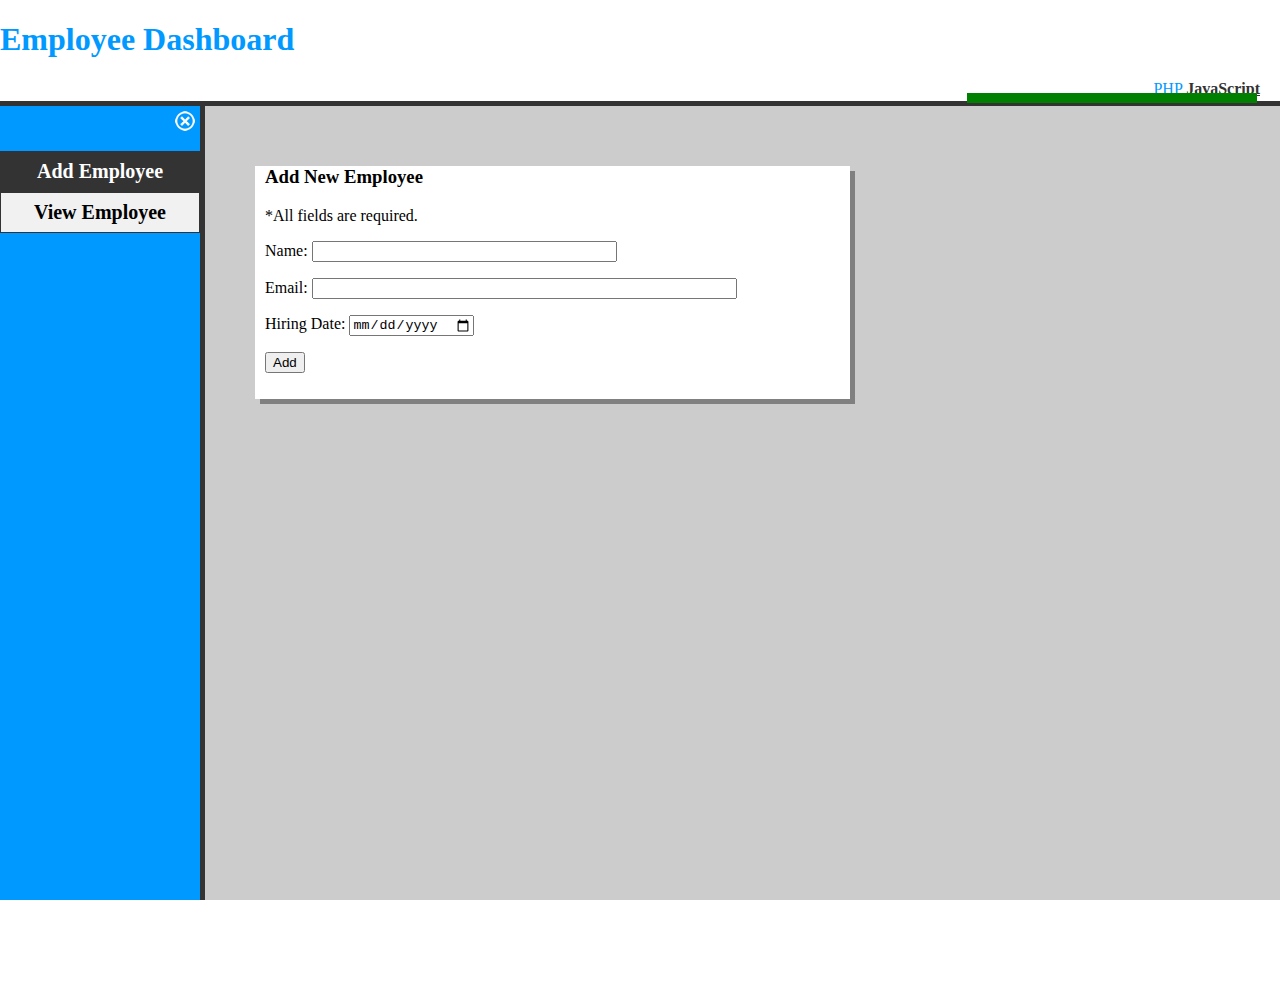
==== j/add/index.html @ 38b4a851 "JS - Add Employee" ====
<!DOCTYPE HTML PUBLIC "-//W3C//DTD HTML 4.01 Transitional//EN" "http://www.w3.org/TR/html4/loose.dtd">
<html>
<head>
<title>Add Employee</title>
<meta http-equiv="Content-Type" content="text/html; charset=iso-8859-1">
<script src="https://ajax.googleapis.com/ajax/libs/jquery/1.12.4/jquery.min.js"></script>
<script src="../js/employee.js"></script>
<link rel="stylesheet" type="text/css" href="../css/style.css">
</head>

<body>
<div id="header">
<a href="../dashboard.html"><h1>Employee Dashboard</h1></a>
<div class="lang"><a href="../../dashboard.php" style="color: #0099FF;" title="PHP Version">PHP</a> <a href="../dashboard.html" style="color: #333333;text-decoration: underline;font-weight:bold;" title="JavaScript Version">JavaScript</a></div>
</div>
<div id="container">
<div id="right">
  <div id="top">
    <img src="../img/x-mark.png" class="close" style="margin-left: 175px;">  
    <img src="../img/rightarrow.png" class="open">  	
  </div>  
  <ul class="menu">
  <li><a href="../add"  class="active">Add Employee</a></li>
  <li><a href="../view">View Employee</a></li>  
  </ul>
</div>
<div id="left">
<div class="success"></div>
<div id="addform">
  <h3>Add New Employee</h3>
  <p>*All fields are required.</p>
  <form name="addE" method="post" action="" onsubmit="return validateForm()">
    <p>Name: <input type="text" size=35 name="Ename" value=""><span class="name error"></span></p>
    <p>Email: <input type="text" size=50 name="Eemail" value=""><span class="email error"></span></p>
    <p>Hiring Date: <input type="date" name="Ehire" value=""><span class="hire error"></span></p>
	<p><input type="submit" value="Add"></p>
  </form>
</div>
</div>
</div>
<script>
function validateForm() {
    var name = document.forms["addE"]["Ename"].value;
	var email = document.forms["addE"]["Eemail"].value;
    var hire = document.forms["addE"]["Ehire"].value;
	var NameError = "";
	var EmailError = "";
	var HireError = "";	
    if (name == null || name == "") {
		NameError = " Name is Required.";	
		$(".name").html(NameError);
	} else if (!validateName(name))	{
		NameError = " Invalid Name format.";	
		$(".name").html(NameError);
    }  else {
	   $(".name").html(NameError);
    } 	
  
    if (email == null || email == "") {
		EmailError = " Email is Required.";	
		$(".email").html(EmailError);
	} else if (!validateEmail(email))	{
		EmailError = " Invalid email format.";	
		$(".email").html(EmailError);
  }  else {
	   $(".email").html(EmailError);
  } 

    if (hire == null || hire == "") {
        HireError = " Hire Date is Required.";	
		$(".hire").html(HireError);
    }  else {
	   $(".name").html(HireError);
	} 	
	
	if (NameError || EmailError || HireError) {
	  return false;
	}	
	
	Add(name,email,hire);
}
$(".close").click(function(){
    $(".menu").css("display","none"); 
	$(".close").css("display","none"); 
	$(".open").css({"display":"block","margin-left":"5px"}); 
	$("#right").css("width","30px");    
	$("#left").css("margin-left","30px");  	
});

$(".open").click(function(){
	$("#right").css("width","200px");  
    $(".menu").css("display","block"); 
	$(".close").css({"display":"block","margin-left":"175px"}); 
	$(".open").css("display","none"); 
	$("#left").css("margin-left","175px");  	
  
});
function Add(name,email,hire) {
   var dataString = 'Ename=' + name + '&Eemail=' + email + '&Ehire=' + hire;
	$.ajax({
	type: "POST",
	url: "../php/add.php",
	data: dataString,
	dataType: 'text',
    cache: false,
	success: function(data){
	 // $("#left").append("<div class='success'>Employee record added successfully.</div>");
	  $(".success").append(data);
/*      if (results["status"] == 1) {
	    $("#left").append("<div class='success'>Employee record added successfully.</div>");
	  } else {
	    $("#left").append("<div class='fail'>" + results["error"] + "</div>");	  
	  }*/
    }
	});
}
</script>
</body>
</html>
---- j/css/style.css ----
/* CSS Document */
#dash { width: 50%; height: auto; display:block; background-color:#0099FF; color:#FFFFFF; margin-left: 30px; border: 2px solid; padding-left: 20px; font-size:18px;}
#addform, #editform, #viewform {
    margin-left: 50px;
    background-color: white;
    display: block;
    width: 575px;
    height: auto;
    padding: 0px 10px 10px 10px;
    box-shadow: 5px 5px grey;
	margin-top: 60px;
}
a {color: white; text-decoration: none;}
a:hover { color:#CCCCCC;}
.error {color: red;}
.goback {color: #0099FF; font-size: 20px;}
.success {
    display: block;
    background-color: green;
    color: white;
    font-size: 18px;
	text-align: center;	
    margin: 3px;
    padding: 5px;
	position: absolute;
    right: 20px;
	top: 90px;
	width: 280px;}
h2 {
    margin-left: 50px;
}
.fail {
    display: block;
    background-color: red;
	text-align: center;
    color: white;
    font-size: 18px;
    margin: 3px;
    padding: 5px;
	position: absolute;
    right: 20px;
	top: 90px;
	width: 280px;}	
.count {font-weight: bold; margin-left: 50px;}
#results {margin-top: 30px;}
th .higlighted {color: #FFFF00;}
table {
    border-collapse: collapse;
    width: 75%;
    margin-left: 50px;
	margin-bottom: 100px;
}

th, td {
    text-align: center;
    padding: 4px;
}

tr:nth-child(even){background-color: #f2f2f2}

th {
    background-color: #0099FF;
    color: white;
}

#right {float:left; background-color:#0099FF; width:200px; margin-top: 0px; margin-left: 0px; padding:0px; height: 100%;  border-right-width: thick; border-right-style: solid; border-right-color: #333333;}
#left {background-color: #CCCCCC; margin-top: 0px; margin-left: 200px; padding: 0px; height: 100%; overflow:auto;}
html, body {margin: 0px; height: 100%; overflow:hidden;}
h1 {color: #0099FF;}
#container {height: 100%; border-top-width: thick; border-top-style: solid; border-top-color: #333333; background-color: #CCCCCC;}
#top {margin-bottom: 20px; margin-top: 5px;}
#header {height: 80px;}
.lang {right:20px;display: block;position: absolute;}
.open {display: none;}
.active {
    background-color: #333333;
    color: white;
}
ul {
    list-style-type: none;
    margin: 0;
    padding: 0;
    width: 200px;
    background-color: #f1f1f1;
	font-weight: bold;
	font-size: 20px;
	text-align: center;
}

li a {
    display: block;
    color: #000;
    padding: 8px 16px;
    text-decoration: none;
	border: 1px solid #333333;
}

/* Change the link color on hover */
li a:hover {
    background-color: #555;
    color: white;
}
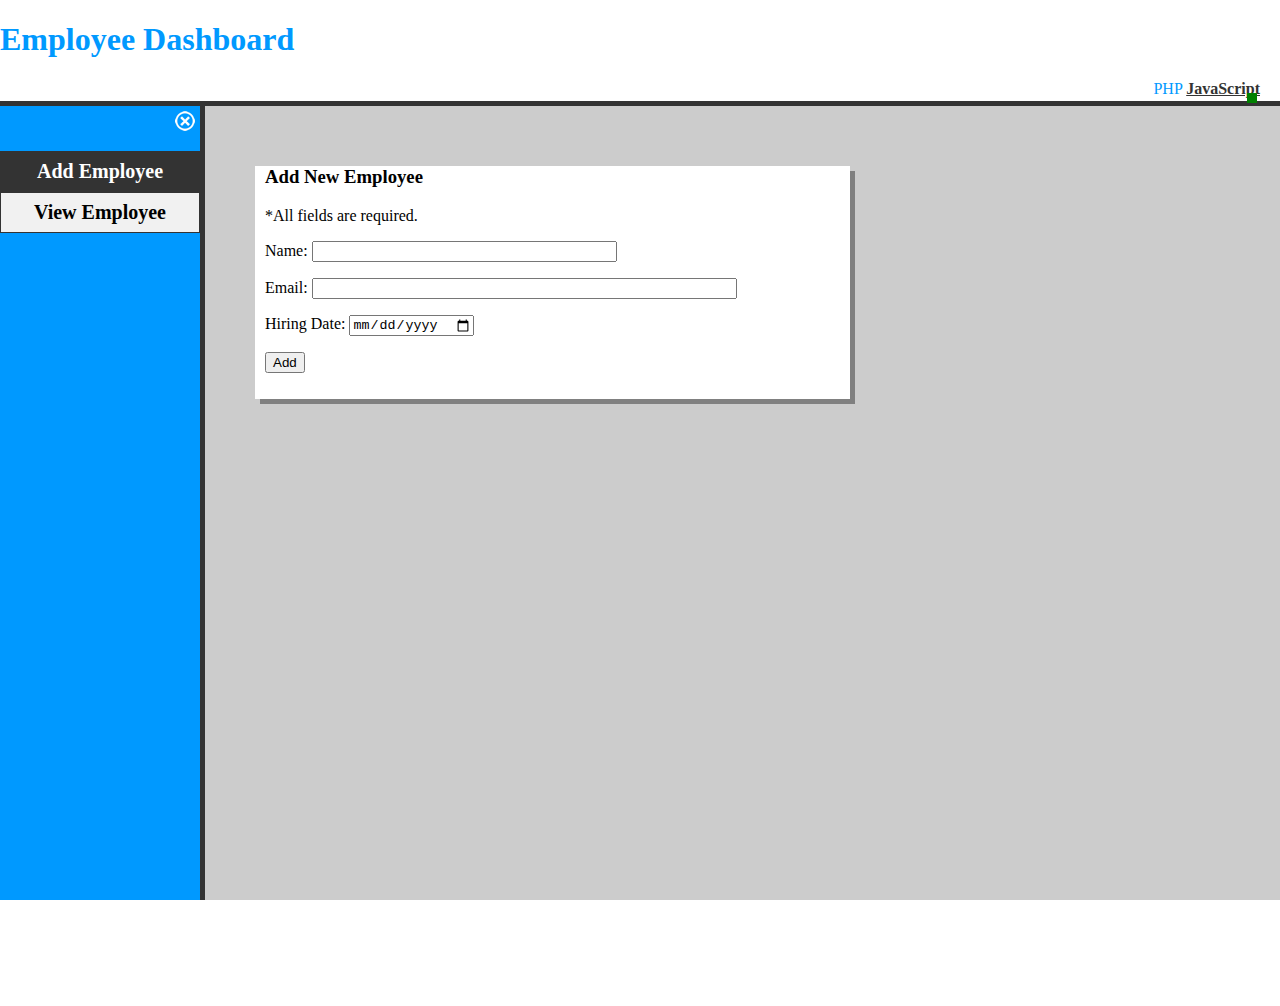
==== commit f2868188: "JS - Add Employee" ====
--- a/j/add/index.html
+++ b/j/add/index.html
@@ -104,13 +104,7 @@
 	dataType: 'text',
     cache: false,
 	success: function(data){
-	 // $("#left").append("<div class='success'>Employee record added successfully.</div>");
-	  $(".success").append(data);
-/*      if (results["status"] == 1) {
-	    $("#left").append("<div class='success'>Employee record added successfully.</div>");
-	  } else {
-	    $("#left").append("<div class='fail'>" + results["error"] + "</div>");	  
-	  }*/
+	  alert(data);
     }
 	});
 }
--- a/j/css/style.css
+++ b/j/css/style.css
@@ -25,7 +25,7 @@
 	position: absolute;
     right: 20px;
 	top: 90px;
-	width: 280px;}
+	}
 h2 {
     margin-left: 50px;
 }
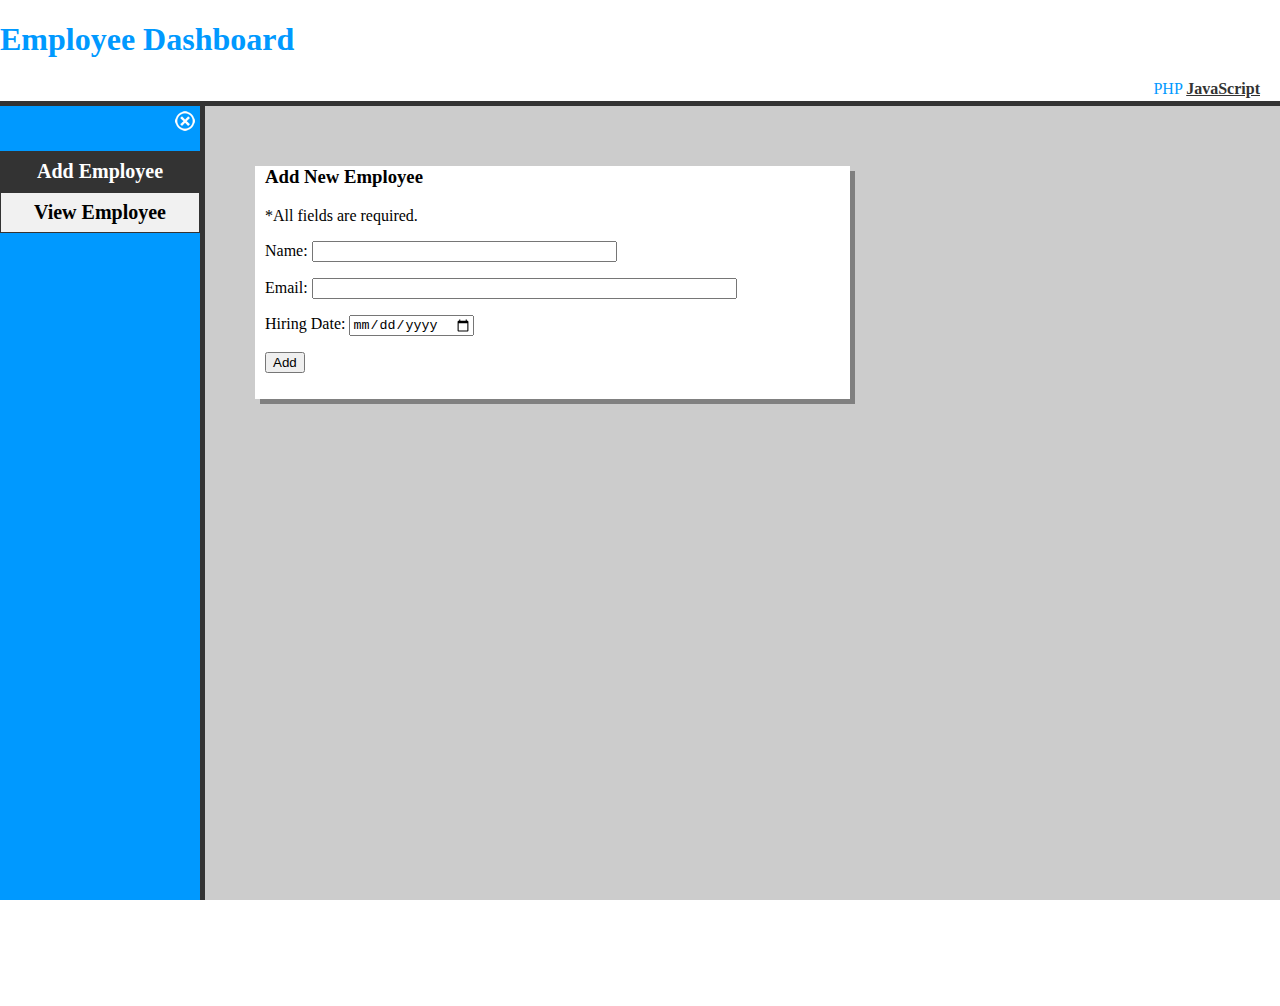
==== commit cc817b36: "JS - Add Employee" ====
--- a/j/add/index.html
+++ b/j/add/index.html
@@ -25,7 +25,6 @@
   </ul>
 </div>
 <div id="left">
-<div class="success"></div>
 <div id="addform">
   <h3>Add New Employee</h3>
   <p>*All fields are required.</p>
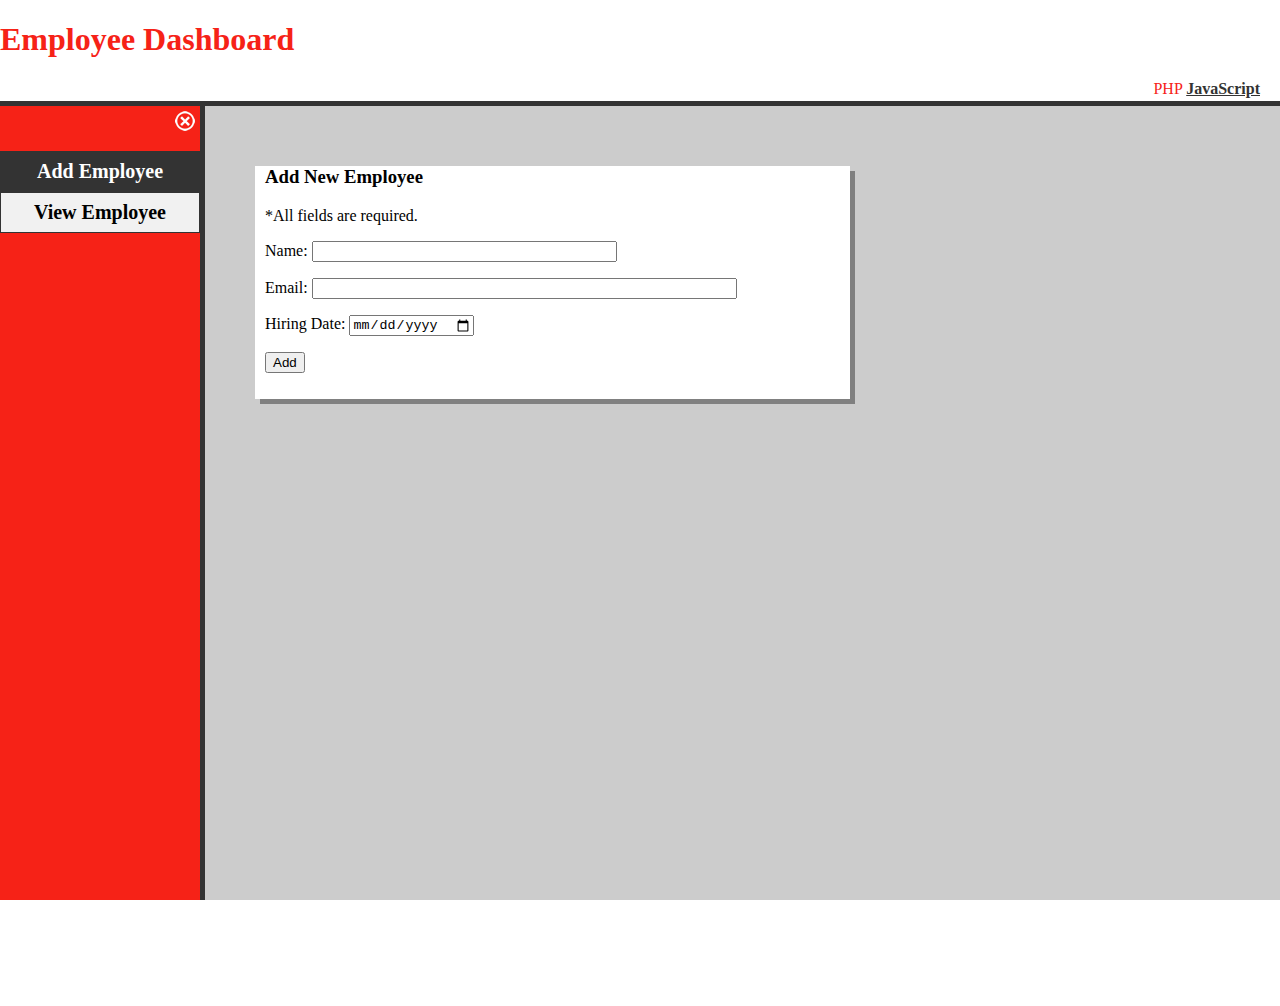
==== commit 48d67a00: "JS - Add Employee" ====
--- a/j/add/index.html
+++ b/j/add/index.html
@@ -11,7 +11,7 @@
 <body>
 <div id="header">
 <a href="../dashboard.html"><h1>Employee Dashboard</h1></a>
-<div class="lang"><a href="../../dashboard.php" style="color: #0099FF;" title="PHP Version">PHP</a> <a href="../dashboard.html" style="color: #333333;text-decoration: underline;font-weight:bold;" title="JavaScript Version">JavaScript</a></div>
+<div class="lang"><a href="../../dashboard.php" style="color: #F62217;" title="PHP Version">PHP</a> <a href="../dashboard.html" style="color: #333333;text-decoration: underline;font-weight:bold;" title="JavaScript Version">JavaScript</a></div>
 </div>
 <div id="container">
 <div id="right">
@@ -29,7 +29,7 @@
   <h3>Add New Employee</h3>
   <p>*All fields are required.</p>
   <form name="addE" method="post" action="" onsubmit="return validateForm()">
-    <p>Name: <input type="text" size=35 name="Ename" value=""><span class="name error"></span></p>
+    <p>Name: <input type="text" size=35 name="Ename" value="" class="Ename"><span class="name error"></span></p>
     <p>Email: <input type="text" size=50 name="Eemail" value=""><span class="email error"></span></p>
     <p>Hiring Date: <input type="date" name="Ehire" value=""><span class="hire error"></span></p>
 	<p><input type="submit" value="Add"></p>
@@ -45,6 +45,7 @@
 	var NameError = "";
 	var EmailError = "";
 	var HireError = "";	
+
     if (name == null || name == "") {
 		NameError = " Name is Required.";	
 		$(".name").html(NameError);
@@ -69,7 +70,7 @@
         HireError = " Hire Date is Required.";	
 		$(".hire").html(HireError);
     }  else {
-	   $(".name").html(HireError);
+	   $(".hire").html(HireError);
 	} 	
 	
 	if (NameError || EmailError || HireError) {
@@ -78,6 +79,15 @@
 	
 	Add(name,email,hire);
 }
+$(".Ename").change(function(){
+  $(".name").html("");
+});
+$(".Eemail").change(function(){
+  $(".email").html("");
+});
+$(".Ehire").change(function(){
+  $(".hire").html("");
+});
 $(".close").click(function(){
     $(".menu").css("display","none"); 
 	$(".close").css("display","none"); 
--- a/j/css/style.css
+++ b/j/css/style.css
@@ -1,5 +1,5 @@
 /* CSS Document */
-#dash { width: 50%; height: auto; display:block; background-color:#0099FF; color:#FFFFFF; margin-left: 30px; border: 2px solid; padding-left: 20px; font-size:18px;}
+#dash { width: 50%; height: auto; display:block; background-color:#F62217; color:#FFFFFF; margin-left: 30px; border: 2px solid; padding-left: 20px; font-size:18px;}
 #addform, #editform, #viewform {
     margin-left: 50px;
     background-color: white;
@@ -10,10 +10,12 @@
     box-shadow: 5px 5px grey;
 	margin-top: 60px;
 }
+
 a {color: white; text-decoration: none;}
+
 a:hover { color:#CCCCCC;}
 .error {color: red;}
-.goback {color: #0099FF; font-size: 20px;}
+.goback {color: #F62217; font-size: 20px;}
 .success {
     display: block;
     background-color: green;
@@ -25,7 +27,7 @@
 	position: absolute;
     right: 20px;
 	top: 90px;
-	}
+}
 h2 {
     margin-left: 50px;
 }
@@ -48,7 +50,7 @@
     border-collapse: collapse;
     width: 75%;
     margin-left: 50px;
-	margin-bottom: 100px;
+	margin-bottom: 120px;
 }
 
 th, td {
@@ -59,14 +61,14 @@
 tr:nth-child(even){background-color: #f2f2f2}
 
 th {
-    background-color: #0099FF;
+    background-color: #F62217;
     color: white;
 }
 
-#right {float:left; background-color:#0099FF; width:200px; margin-top: 0px; margin-left: 0px; padding:0px; height: 100%;  border-right-width: thick; border-right-style: solid; border-right-color: #333333;}
+#right {float:left; background-color:#F62217; width:200px; margin-top: 0px; margin-left: 0px; padding:0px; height: 100%;  border-right-width: thick; border-right-style: solid; border-right-color: #333333;}
 #left {background-color: #CCCCCC; margin-top: 0px; margin-left: 200px; padding: 0px; height: 100%; overflow:auto;}
 html, body {margin: 0px; height: 100%; overflow:hidden;}
-h1 {color: #0099FF;}
+h1 {color:#F62217;}
 #container {height: 100%; border-top-width: thick; border-top-style: solid; border-top-color: #333333; background-color: #CCCCCC;}
 #top {margin-bottom: 20px; margin-top: 5px;}
 #header {height: 80px;}
